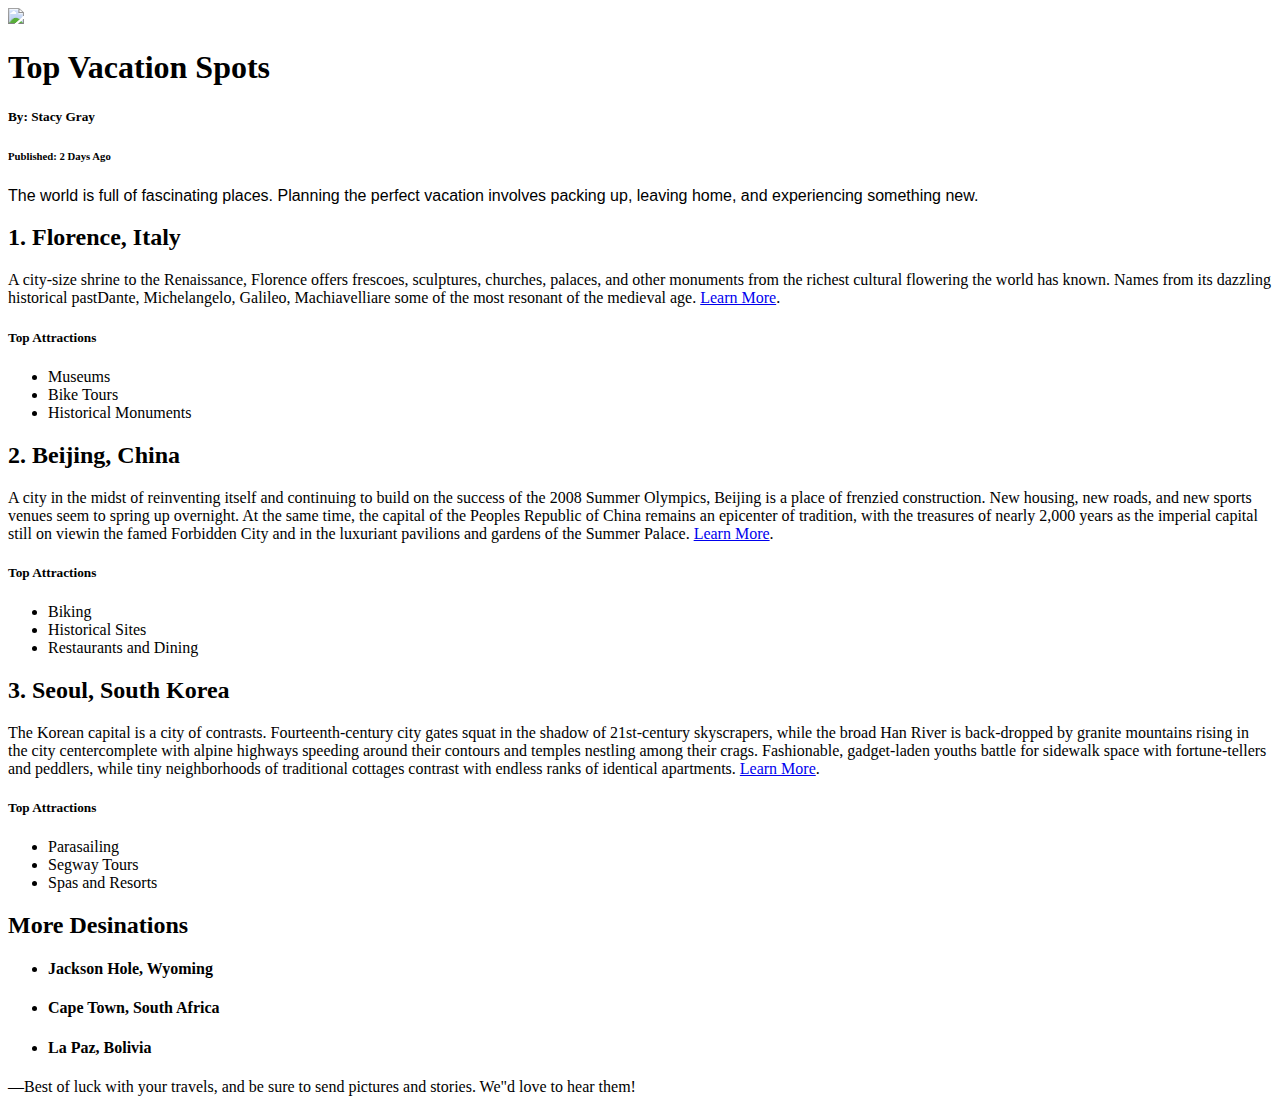
==== 03_css_introduction/index.html @ ed810b3b "02_css" ====
<!DOCTYPE html>
<html>

<head>
    <title>Vacation World</title>
</head>

<body>
    <img src="https://s3.amazonaws.com/codecademy-content/courses/freelance-1/unit-2/explorer.jpeg" />
    <h1 class="title">Top Vacation Spots</h1>
    <h5>By: Stacy Gray</h5>
    <h6>Published: 2 Days Ago</h6>

    <p style="font-family: Arial;">The world is full of fascinating places. Planning the perfect vacation involves
        packing up, leaving home, and experiencing something new.</p>

    <h2 class="destination">1. Florence, Italy</h2>
    <div class="description">A city-size shrine to the Renaissance, Florence offers frescoes, sculptures, churches,
        palaces, and other monuments from the richest cultural flowering the world has known. Names from its dazzling
        historical pastDante, Michelangelo, Galileo, Machiavelliare some of the most resonant of the medieval age. <a
            href="http://travel.nationalgeographic.com/travel/city-guides/florence-italy/" target="_blank">Learn
            More</a>.
        <h5>Top Attractions</h5>
        <ul>
            <li>Museums</li>
            <li>Bike Tours</li>
            <li>Historical Monuments</li>
        </ul>
    </div>

    <h2 class="destination">2. Beijing, China</h2>
    <div class="description">A city in the midst of reinventing itself and continuing to build on the success of the
        2008 Summer Olympics, Beijing is a place of frenzied construction. New housing, new roads, and new sports venues
        seem to spring up overnight. At the same time, the capital of the Peoples Republic of China remains an epicenter
        of tradition, with the treasures of nearly 2,000 years as the imperial capital still on viewin the famed
        Forbidden City and in the luxuriant pavilions and gardens of the Summer Palace.
        <a href="http://travel.nationalgeographic.com/travel/city-guides/beijing-china/" target="_blank">Learn More</a>.
        <h5>Top Attractions</h5>
        <ul>
            <li>Biking</li>
            <li>Historical Sites</li>
            <li>Restaurants and Dining</li>
        </ul>
    </div>

    <h2 class="destination">3. Seoul, South Korea</h2>
    <div class="description">The Korean capital is a city of contrasts. Fourteenth-century city gates squat in the
        shadow of 21st-century skyscrapers, while the broad Han River is back-dropped by granite mountains rising in the
        city centercomplete with alpine highways speeding around their contours and temples nestling among their crags.
        Fashionable, gadget-laden youths battle for sidewalk space with fortune-tellers and peddlers, while tiny
        neighborhoods of traditional cottages contrast with endless ranks of identical apartments.
        <a href="http://travel.nationalgeographic.com/travel/city-guides/seoul-south-korea/" target="_blank">Learn
            More</a>.
        <h5>Top Attractions</h5>
        <ul>
            <li>Parasailing</li>
            <li>Segway Tours</li>
            <li>Spas and Resorts</li>
        </ul>
    </div>

    <h2> More Desinations </h2>
    <ul>
        <li>
            <h4 class="destination">Jackson Hole, Wyoming</h4>
        </li>
        <li>
            <h4 class="destination">Cape Town, South Africa</h4>
        </li>
        <li>
            <h4 class="destination">La Paz, Bolivia</h4>
        </li>
    </ul>

    <p>&mdash;Best of luck with your travels, and be sure to send pictures and stories. We"d love to hear them!</p>


</body>

</html>
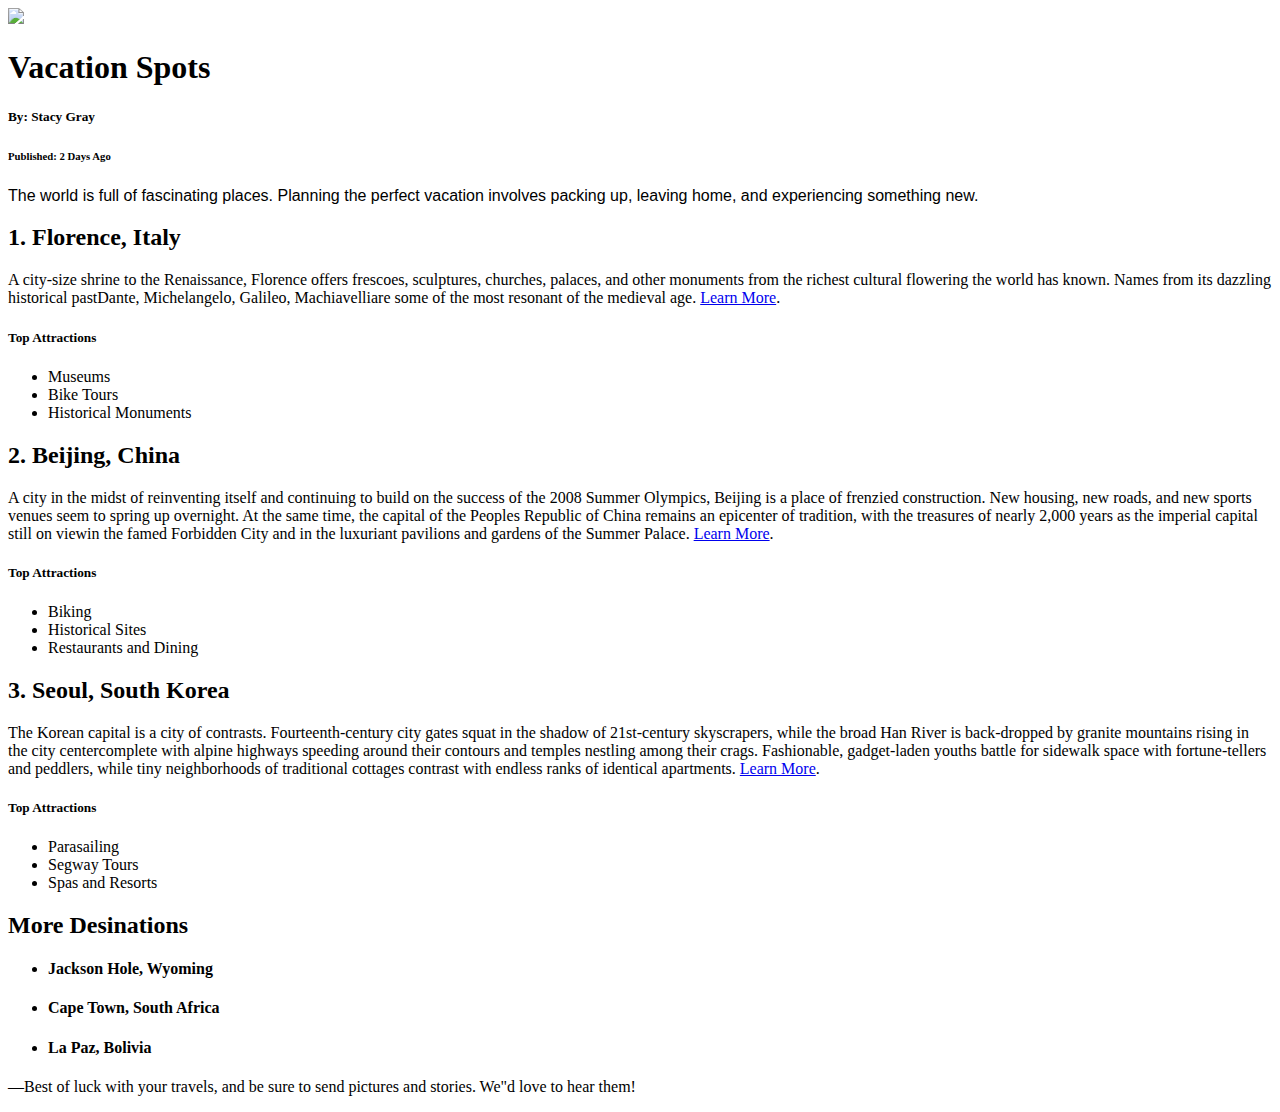
==== commit 5c5ba94e: "11 css" ====
--- a/03_css_introduction/index.html
+++ b/03_css_introduction/index.html
@@ -3,13 +3,14 @@
 
 <head>
     <title>Vacation World</title>
+    <link href="./style.css" type="text/css" rel="stylesheet">
 </head>
 
 <body>
     <img src="https://s3.amazonaws.com/codecademy-content/courses/freelance-1/unit-2/explorer.jpeg" />
-    <h1 class="title">Top Vacation Spots</h1>
+    <h1  class="title cursive capitalize"> Vacation Spots</h1>
     <h5>By: Stacy Gray</h5>
-    <h6>Published: 2 Days Ago</h6>
+    <h6 class="publish-time">Published: 2 Days Ago</h6>
 
     <p style="font-family: Arial;">The world is full of fascinating places. Planning the perfect vacation involves
         packing up, leaving home, and experiencing something new.</p>
